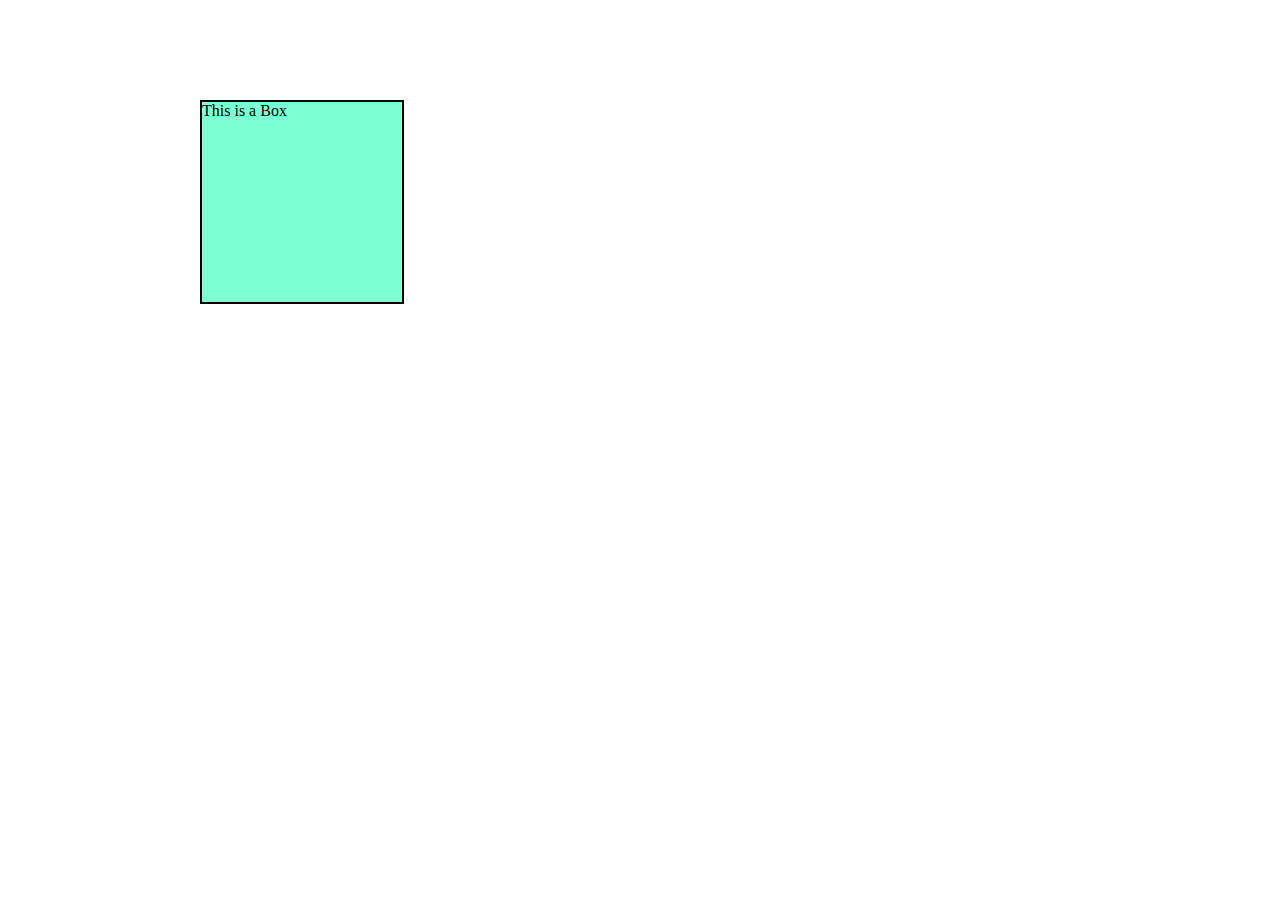
==== Animation/Anim.html @ 277cc9e3 "Added Css Files" ====
<!DOCTYPE html>
<html>
<head>
	<meta charset="utf-8">
	<meta name="viewport" content="width=device-width, initial-scale=1">
	<title></title>
	<link rel="stylesheet" type="text/css" href="Anim.css">
</head>
<body>
<div>This is a Box</div>
</body>
</html>
---- Animation/Anim.css ----
div{
	height: 200px;
	width: 200px;
	background-color: aquamarine;
	border: 2px solid black;
	position: absolute;
	top: 100px;
	left: 200px;
	/*animation-name:colorAnime ;
	animation-duration: 1s;
/*	animation-timing-function: ease-in;*/
	animation-delay: 0s;
	/*animation-iteration-count: infinite;
	animation-direction: alternate;*/
	animation: colorAnime 2s ease-in 0s infinite normal;
}
@keyframes colorAnime{
	/*from{}
	to{}*/
	/*from{left: 0px;background-color: aquamarine;}
	to{right: 100px;background-color: red;}*/
	0%{
		left: 0px;
		background-color: aquamarine;
	}
	25%
	{
		right: 100px;
		background-color: red;
	}
	50%
	{
		bottom: 100px;
		background-color: green;
	}
	/*75%
	{
		left: -100px;
		background-color: pink;
	}
	100%
	{
		left: 100px;
		background-color: blue;
	}*/
}
div:hover{

	
}
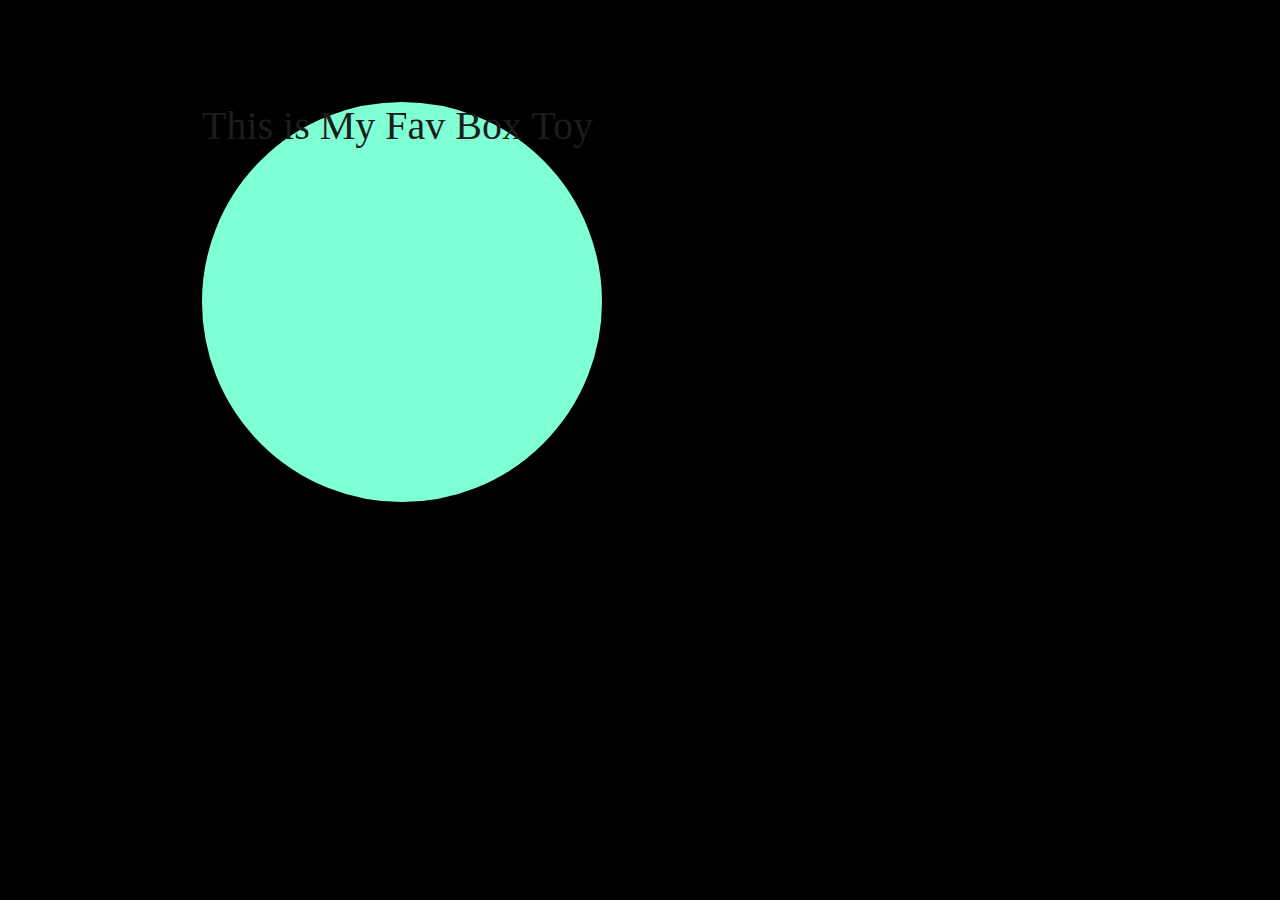
==== commit 29f14a76: "Added Files Of CSS" ====
--- a/Animation/Anim.html
+++ b/Animation/Anim.html
@@ -7,6 +7,6 @@
 	<link rel="stylesheet" type="text/css" href="Anim.css">
 </head>
 <body>
-<div>This is a Box</div>
+<div>This is My Fav Box Toy</div>
 </body>
 </html>--- a/Animation/Anim.css
+++ b/Animation/Anim.css
@@ -1,18 +1,26 @@
+*{
+	background-color: black;
+}
 div{
-	height: 200px;
-	width: 200px;
+	height: 400px;
+	width: 400px;
 	background-color: aquamarine;
 	border: 2px solid black;
+	
+	font-size: 40px;
+	text-wrap: wrap;
+	color: rgb(27, 28, 28);
 	position: absolute;
 	top: 100px;
+	border-radius: 50%;
 	left: 200px;
 	/*animation-name:colorAnime ;
 	animation-duration: 1s;
 /*	animation-timing-function: ease-in;*/
-	animation-delay: 0s;
-	/*animation-iteration-count: infinite;
-	animation-direction: alternate;*/
-	animation: colorAnime 2s ease-in 0s infinite normal;
+	animation-delay: 1s;
+	animation-iteration-count: infinite; 
+	animation-direction: alternate;
+	animation: colorAnime 6s ease-in 0s infinite normal;
 }
 @keyframes colorAnime{
 	/*from{}
@@ -22,29 +30,36 @@
 	0%{
 		left: 0px;
 		background-color: aquamarine;
+		
 	}
 	25%
 	{
 		right: 100px;
-		background-color: red;
+		background-color: rgb(239, 224, 224);
+		border-radius: 40%;
+		
 	}
 	50%
 	{
 		bottom: 100px;
 		background-color: green;
+		border-radius: 45%;
 	}
-	/*75%
+	75%
 	{
-		left: -100px;
+		left: 1000px;
 		background-color: pink;
+		border-radius: 30%;
 	}
 	100%
 	{
 		left: 100px;
 		background-color: blue;
-	}*/
+		border-radius: 50%;
+	}
 }
 div:hover{
 
-	
+	color:gray ;
+	cursor: pointer;
 }
